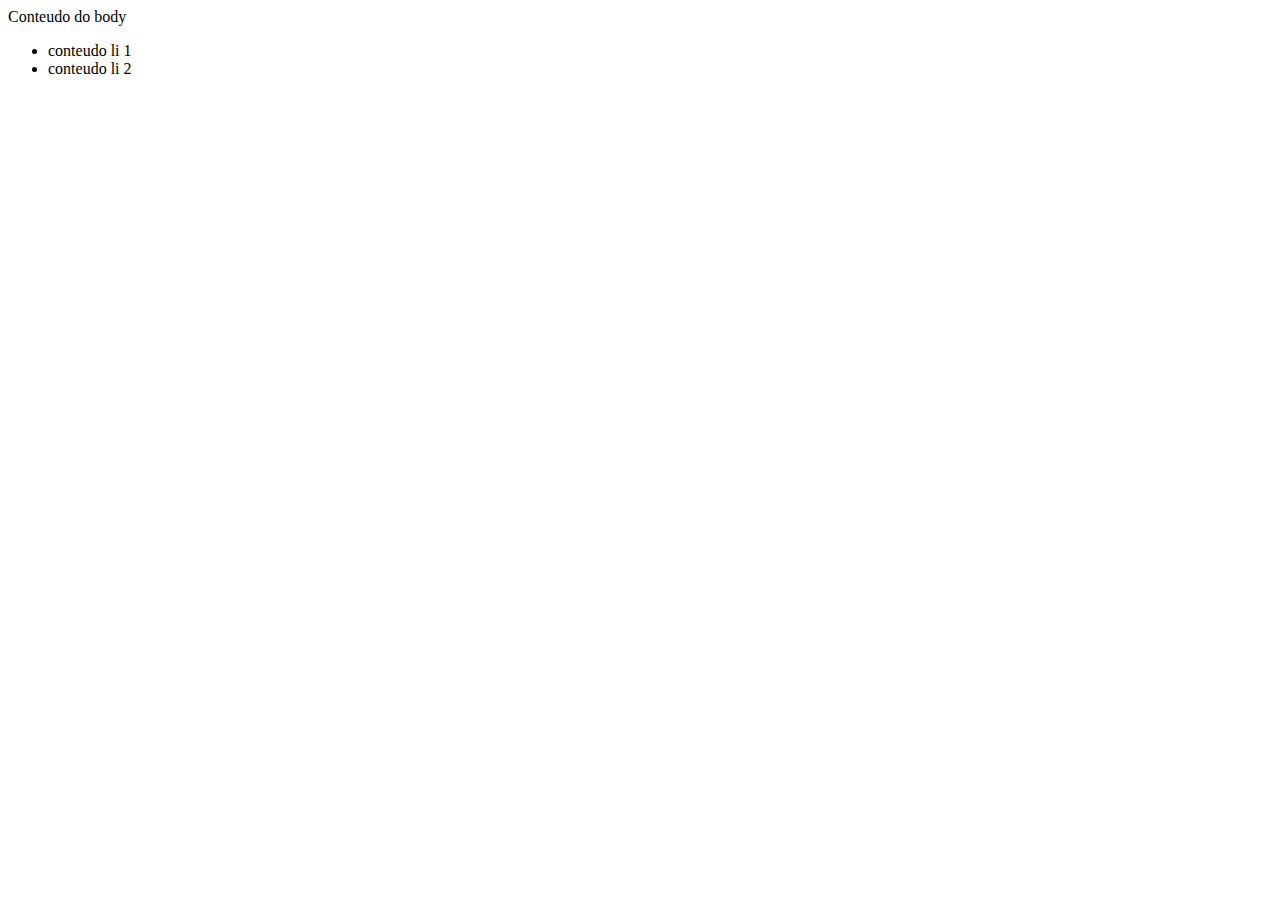
==== public/dom.html @ 64ab4157 "js object" ====
<!DOCTYPE html>
<html lang="en">
<head>
    <meta charset="UTF-8">
    <meta name="viewport" content="width=device-width, initial-scale=1.0">
    <title>Dom</title>
</head>
<body>
    Conteudo do body
    <ul>
        <li>conteudo li 1</li>
        <li>conteudo li 2</li>
    </ul>
</body>
</html>
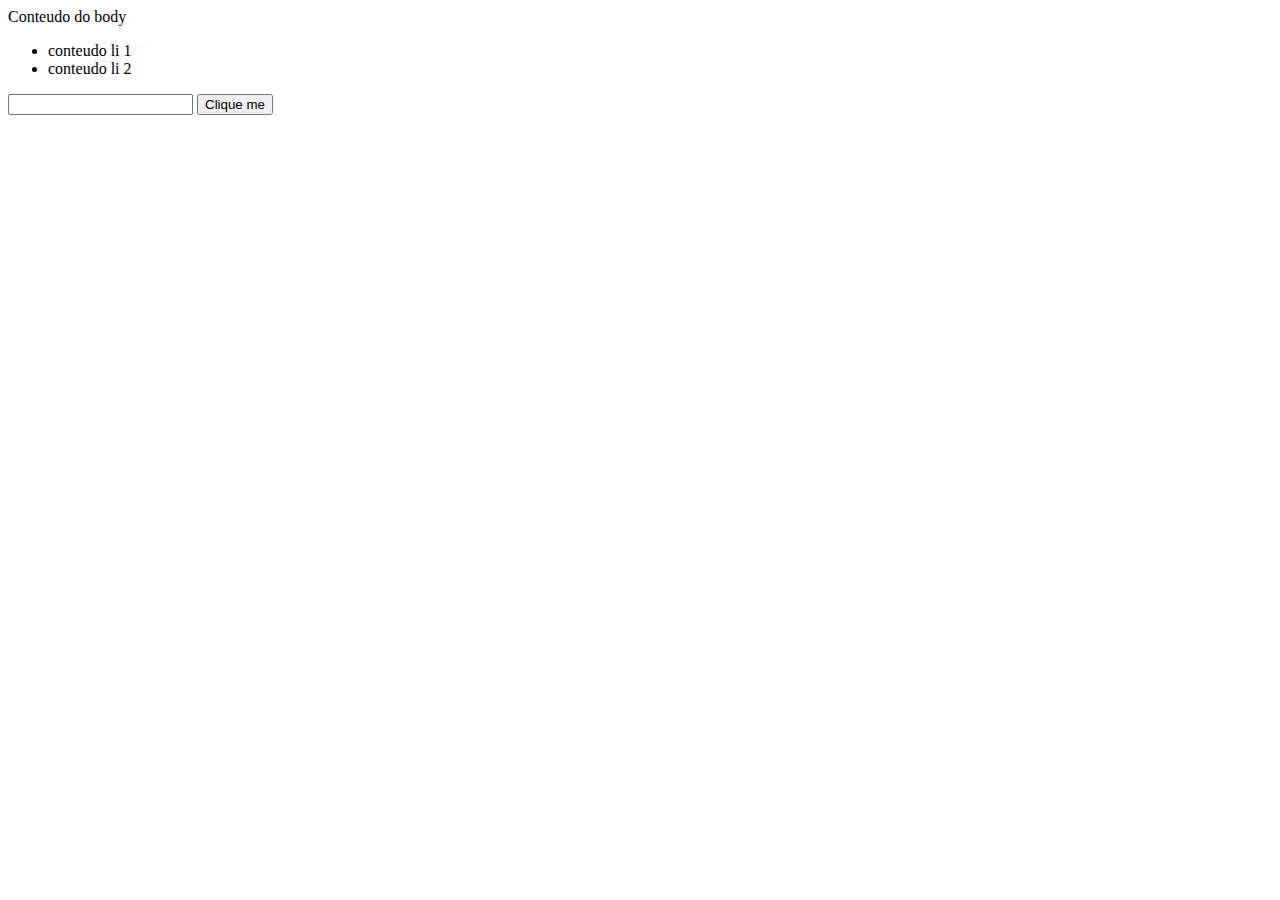
==== commit 46cf76d0: "js object" ====
--- a/public/dom.html
+++ b/public/dom.html
@@ -7,9 +7,16 @@
 </head>
 <body>
     Conteudo do body
-    <ul>
-        <li>conteudo li 1</li>
-        <li>conteudo li 2</li>
+    <ul class="ul-container">
+        <li class="l1">conteudo li 1</li>
+        <li class="l2">conteudo li 2</li>
     </ul>
+    <form>
+        <div class="error"></div>
+        <label for="nome"></label>
+        <input class="input-name" type="text" id="nome" name="nome">
+        <button class="btn">Clique me</button>
+    </form>
+    <script src="js/dom.js"></script>
 </body>
 </html>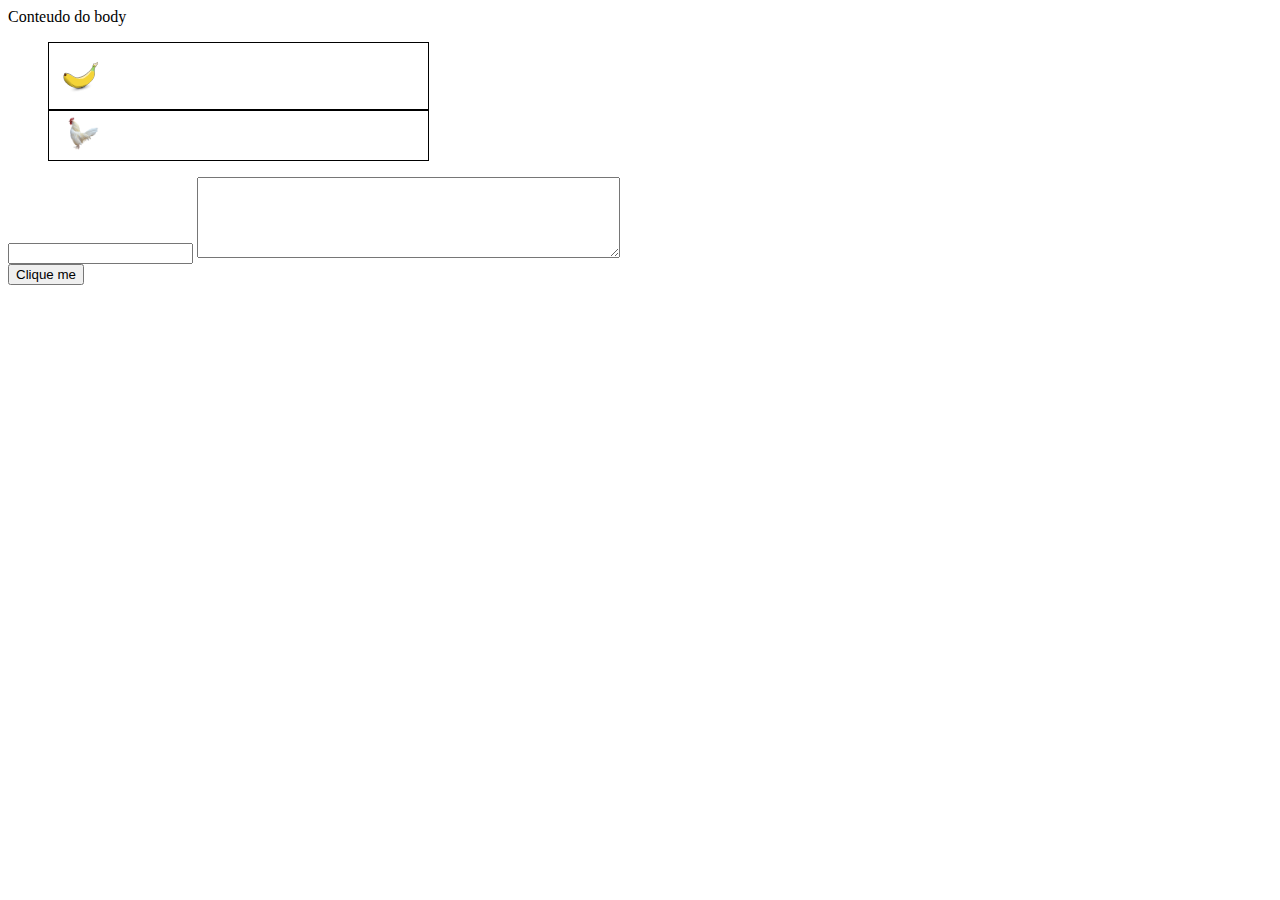
==== commit ce172df3: "js" ====
--- a/public/dom.html
+++ b/public/dom.html
@@ -4,17 +4,32 @@
     <meta charset="UTF-8">
     <meta name="viewport" content="width=device-width, initial-scale=1.0">
     <title>Dom</title>
+    <style>
+        .active {
+            border: red solid 1px;
+        }
+        ul {
+            list-style-type: none;
+        }
+        li {
+            border: black 1px solid;
+            padding: 6px;
+            width: 30%;
+        }
+    </style>
 </head>
 <body>
     Conteudo do body
     <ul class="ul-container">
-        <li class="l1">conteudo li 1</li>
-        <li class="l2">conteudo li 2</li>
+        <li class="l1"><img id="imagem" class="img" src="img/banana.svg" width="50"></li>
+        <li class="l2"><img src="img/bird.png" width="50"></li>
     </ul>
     <form>
         <div class="error"></div>
         <label for="nome"></label>
         <input class="input-name" type="text" id="nome" name="nome">
+        <textarea id="txt" cols="50" rows="5"></textarea>
+        <div class="contar"></div>
         <button class="btn">Clique me</button>
     </form>
     <script src="js/dom.js"></script>
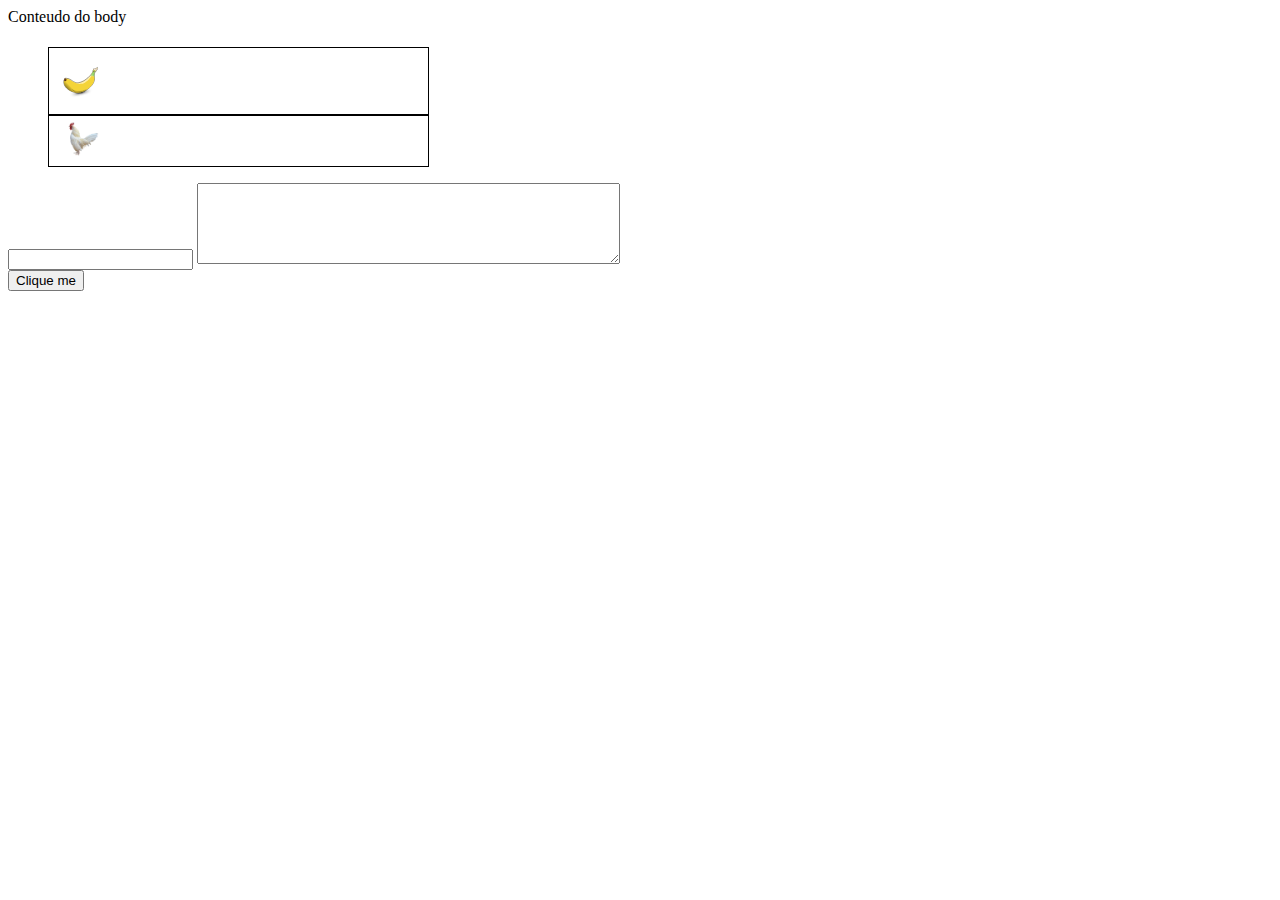
==== commit c9d780c3: "js" ====
--- a/public/dom.html
+++ b/public/dom.html
@@ -20,6 +20,7 @@
 </head>
 <body>
     Conteudo do body
+    <h1 class="email"></h1>
     <ul class="ul-container">
         <li class="l1"><img id="imagem" class="img" src="img/banana.svg" width="50"></li>
         <li class="l2"><img src="img/bird.png" width="50"></li>
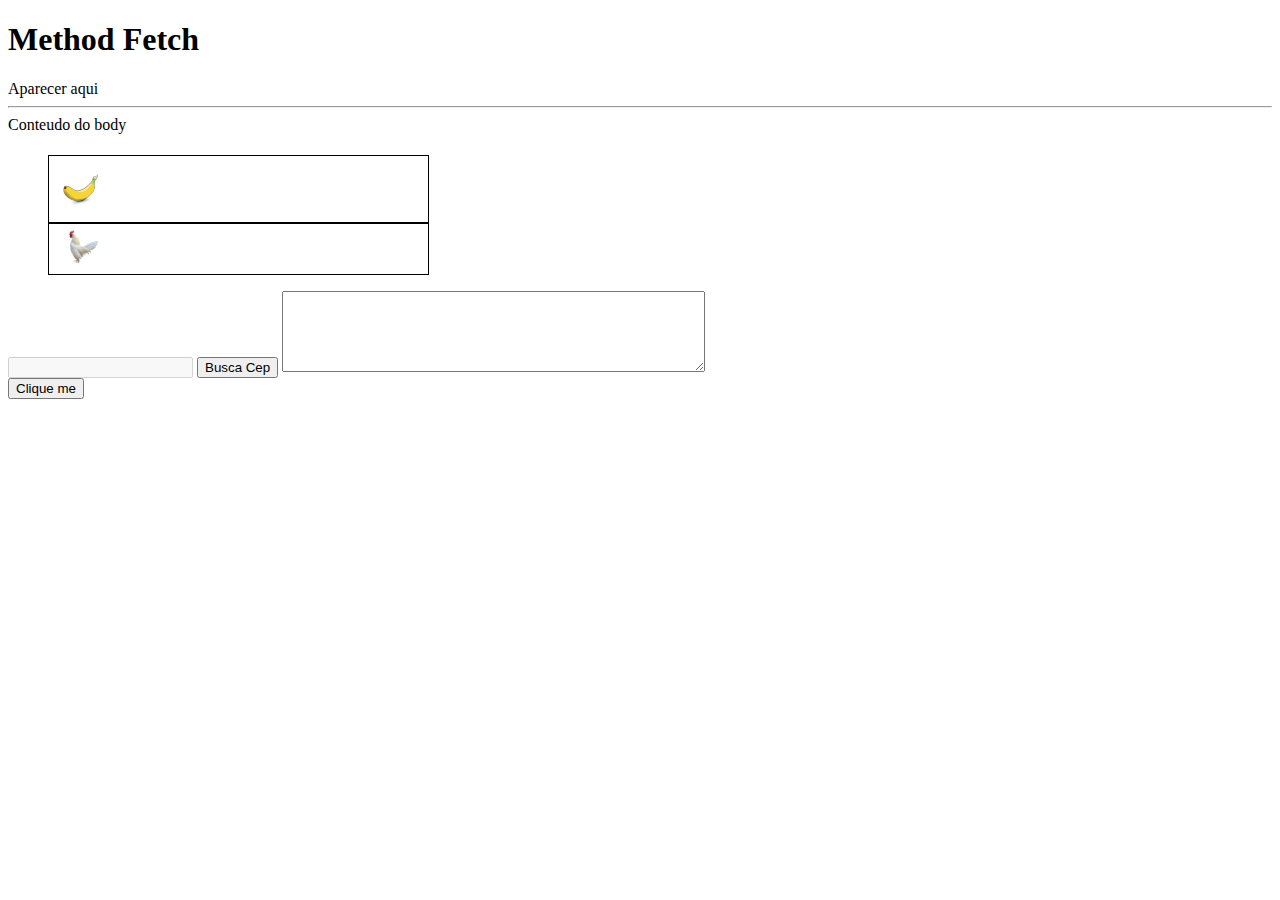
==== commit 85761679: "js" ====
--- a/public/dom.html
+++ b/public/dom.html
@@ -19,6 +19,10 @@
     </style>
 </head>
 <body>
+    <h1>Method Fetch</h1>
+    <div class="pessoas">Aparecer aqui</div>
+    
+    <hr>
     Conteudo do body
     <h1 class="email"></h1>
     <ul class="ul-container">
@@ -28,7 +32,8 @@
     <form>
         <div class="error"></div>
         <label for="nome"></label>
-        <input class="input-name" type="text" id="nome" name="nome">
+        <input disabled class="input-name" type="text" id="nome" name="nome">
+        <button class="busca-cep">Busca Cep</button>
         <textarea id="txt" cols="50" rows="5"></textarea>
         <div class="contar"></div>
         <button class="btn">Clique me</button>
